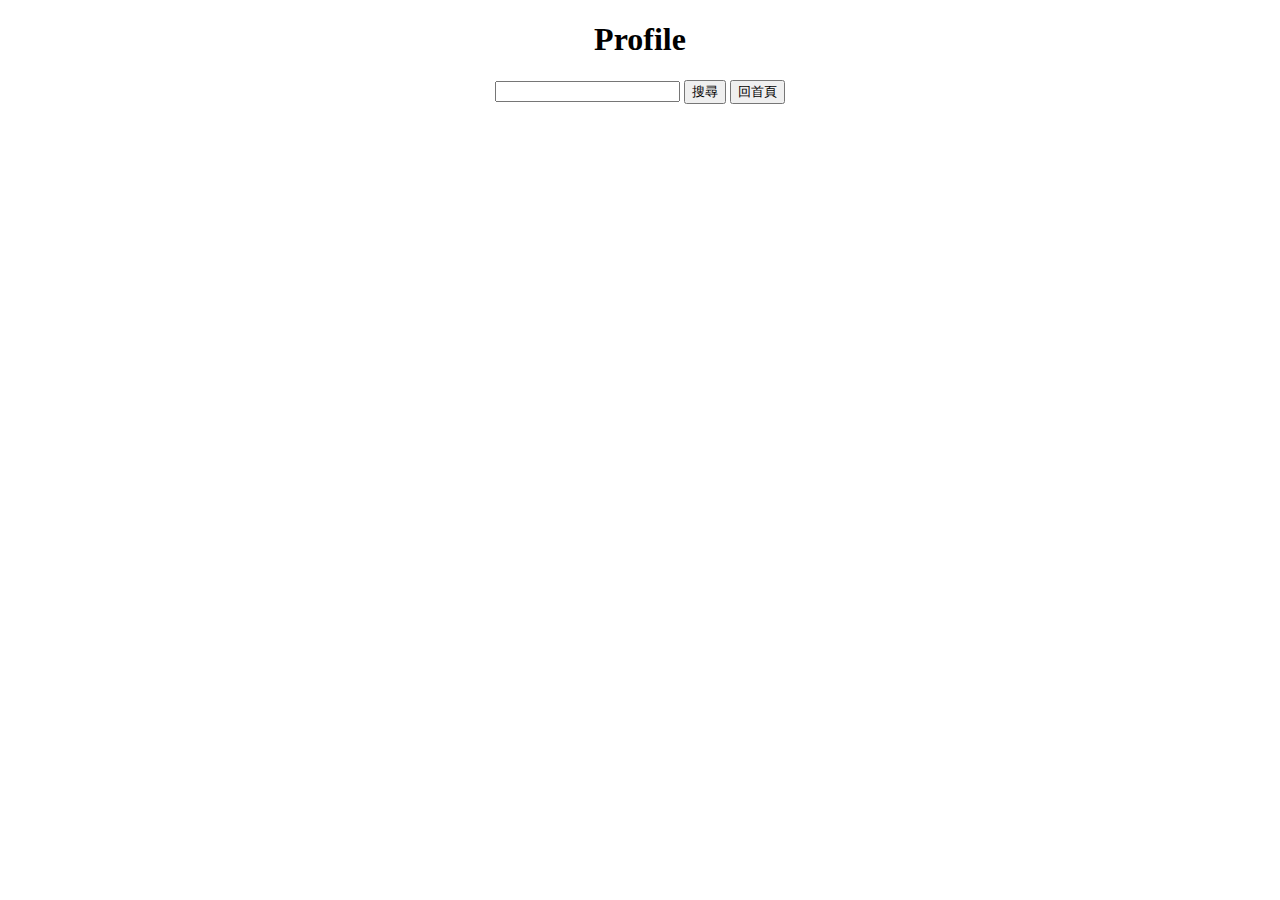
==== profile.html @ 2f6b2325 "create profile.html/js" ====
<!DOCTYPE html>
<html lang="en">
<head>
    <meta charset="UTF-8">
    <meta http-equiv="X-UA-Compatible" content="IE=edge">
    <meta name="viewport" content="width=device-width, initial-scale=1.0">
    <title>Profile</title>
</head>
<body>
    <h1 id = "h1" style="text-align:center">Profile</h1>
    <div style="text-align:center">
        <input type="text" id="input_symbol" maxlength="4">
        <input type="button" id="btnSearch" value="搜尋">
        <button id="btnIndex">回首頁</button>
        <h1> </h1>
    </div>
    <script src="profile.js"></script>
</body>
</html>
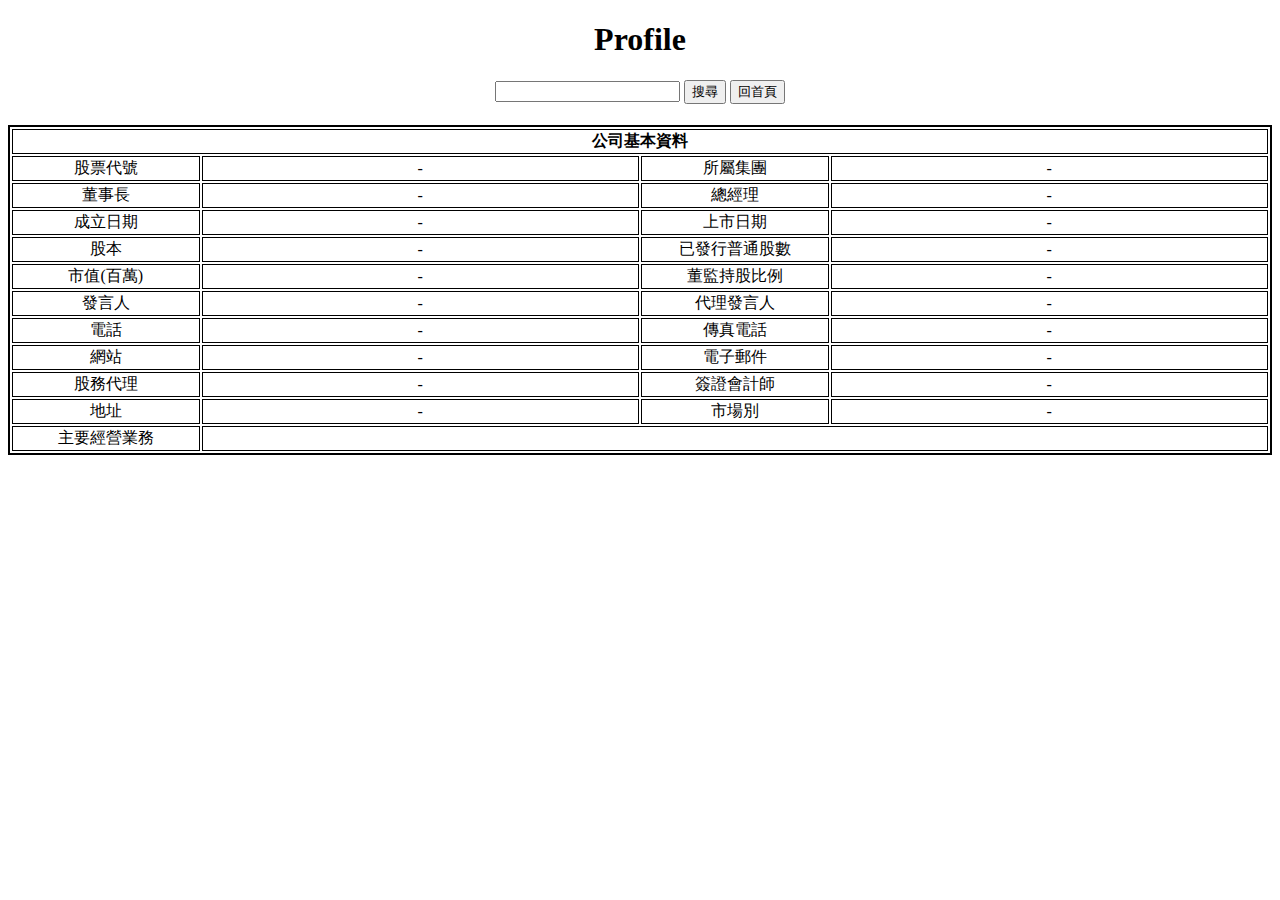
==== commit df721c4f: "complete the profile page and add css to pro and rev" ====
--- a/profile.html
+++ b/profile.html
@@ -5,6 +5,8 @@
     <meta http-equiv="X-UA-Compatible" content="IE=edge">
     <meta name="viewport" content="width=device-width, initial-scale=1.0">
     <title>Profile</title>
+    <script src="https://code.jquery.com/jquery-3.6.0.min.js"></script>
+    <link rel="stylesheet" href="profile.css">
 </head>
 <body>
     <h1 id = "h1" style="text-align:center">Profile</h1>
@@ -13,7 +15,80 @@
         <input type="button" id="btnSearch" value="搜尋">
         <button id="btnIndex">回首頁</button>
         <h1> </h1>
+        <table type="table" id="table">
+            <tr>
+                <th colspan=4 >公司基本資料</th>
+            </tr>
+            <tr>
+                <td class="title">股票代號</td>
+                <td class="info" id="symbol">-</td>
+                <td class="title">所屬集團</td>
+                <td class="info" id="belongingGroup">-</td>
+            </tr>
+            <tr>
+                <td class="title">董事長</td>
+                <td class="info" id="chairman">-</td>
+                <td class="title">總經理</td>
+                <td class="info" id="president">-</td>
+            </tr>
+            <tr>
+                <td class="title">成立日期</td>
+                <td class="info" id="estDate">-</td>
+                <td class="title">上市日期</td>
+                <td class="info" id="listedDate">-</td>
+            </tr>
+            <tr>
+                <td class="title">股本</td>
+                <td class="info" id="shareCapital">-</td>
+                <td class="title">已發行普通股數</td>
+                <td class="info" id="outstandingShare">-</td>
+            </tr>
+            <tr>
+                <td class="title">市值(百萬)</td>
+                <td class="info" id="marketValue">-</td>
+                <td class="title">董監持股比例</td>
+                <td class="info" id="cnptHdgShare">-</td>
+            </tr>
+            <tr>
+                <td class="title">發言人</td>
+                <td class="info" id="spokesperson">-</td>
+                <td class="title">代理發言人</td>
+                <td class="info" id="actingSpokesperson">-</td>
+            </tr>
+            <tr>
+                <td class="title">電話</td>
+                <td class="info" id="tel">-</td>
+                <td class="title">傳真電話</td>
+                <td class="info" id="fax">-</td>
+            </tr>
+            <tr>
+                <td class="website">網站</td>
+                <td>
+                    <a class="info" id="website">-</a>
+                </td>
+                <td class="title">電子郵件</td>
+                <td class="info" id="email">-</td>
+            </tr>
+            <tr>
+                <td class="agent">股務代理</td>
+                <td class="info" id="agent">-</td>
+                <td class="title">簽證會計師</td>
+                <td class="info" id="accounting">-</td>
+            </tr>
+            <tr>
+                <td class="address">地址</td>
+                <td class="info" id="address">-</td>
+                <td class="market">市場別</td>
+                <td class="info" id="market">-</td>
+            </tr>
+            <tr>
+                <td>主要經營業務</td>
+                <td class="info" id="intro" colspan="3"></td>
+            </tr>
+            
+        </table>
+        
     </div>
-    <script src="profile.js"></script>
+    <script type="module" src="profile.js"></script>
 </body>
 </html>--- a/profile.css
+++ b/profile.css
@@ -0,0 +1,18 @@
+table{
+    border: 2px solid;
+    width: 100%;
+    border-color: black;
+    text-align: center;
+}
+
+td, th{
+    border: 1px solid;
+}
+
+.title{
+    width: 15%;
+}
+
+.info{
+    width: 35%;
+}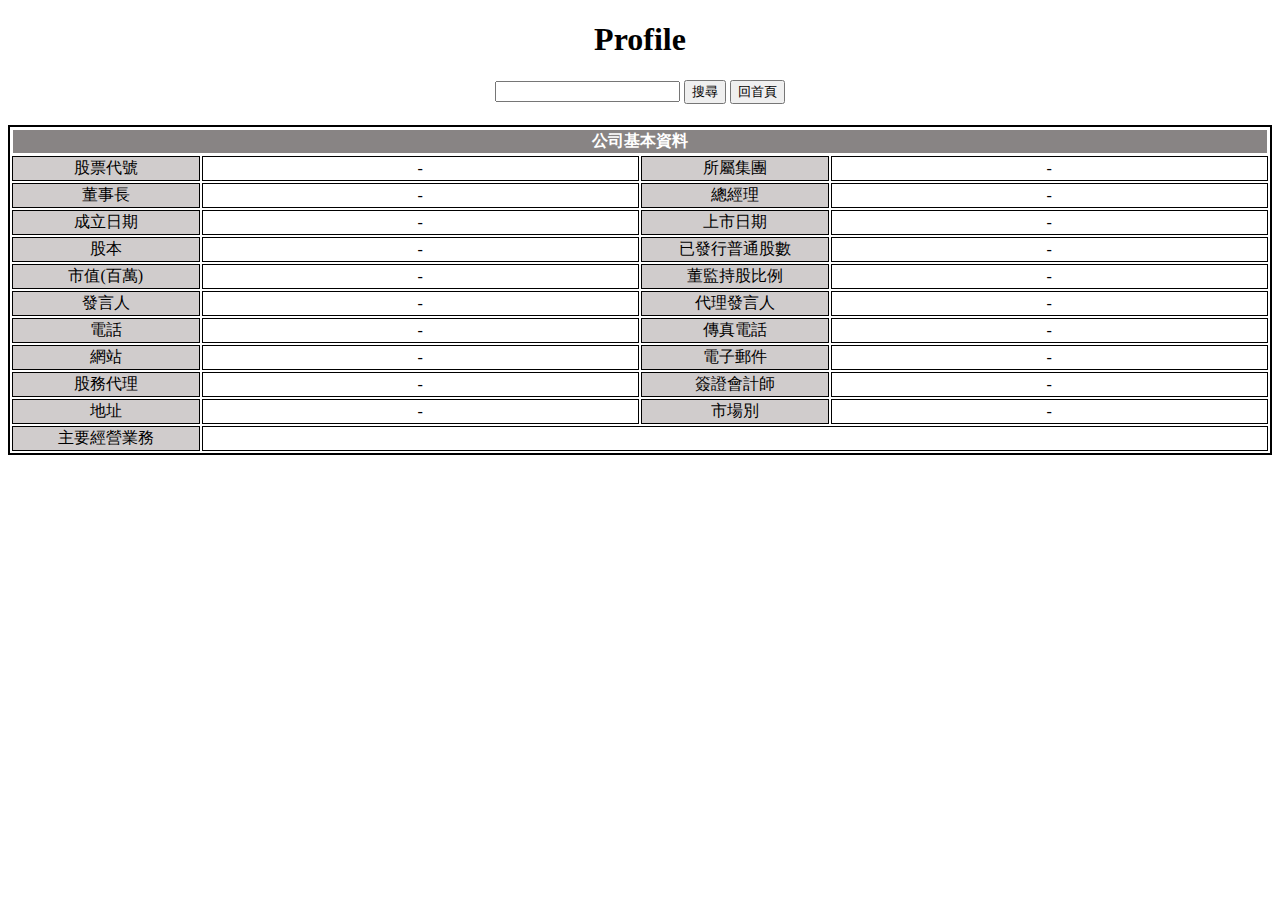
==== commit a79b2560: "add colours to website" ====
--- a/profile.html
+++ b/profile.html
@@ -62,7 +62,7 @@
                 <td class="info" id="fax">-</td>
             </tr>
             <tr>
-                <td class="website">網站</td>
+                <td class="title">網站</td>
                 <td>
                     <a class="info" id="website">-</a>
                 </td>
@@ -70,19 +70,19 @@
                 <td class="info" id="email">-</td>
             </tr>
             <tr>
-                <td class="agent">股務代理</td>
+                <td class="title">股務代理</td>
                 <td class="info" id="agent">-</td>
                 <td class="title">簽證會計師</td>
                 <td class="info" id="accounting">-</td>
             </tr>
             <tr>
-                <td class="address">地址</td>
+                <td class="title">地址</td>
                 <td class="info" id="address">-</td>
-                <td class="market">市場別</td>
+                <td class="title">市場別</td>
                 <td class="info" id="market">-</td>
             </tr>
             <tr>
-                <td>主要經營業務</td>
+                <td class="title">主要經營業務</td>
                 <td class="info" id="intro" colspan="3"></td>
             </tr>
             
--- a/profile.css
+++ b/profile.css
@@ -8,9 +8,14 @@
 td, th{
     border: 1px solid;
 }
+th{
+    background-color: rgb(136, 132, 132);
+    color:white;
+}
 
 .title{
     width: 15%;
+    background-color: rgb(208, 204, 204);
 }
 
 .info{
